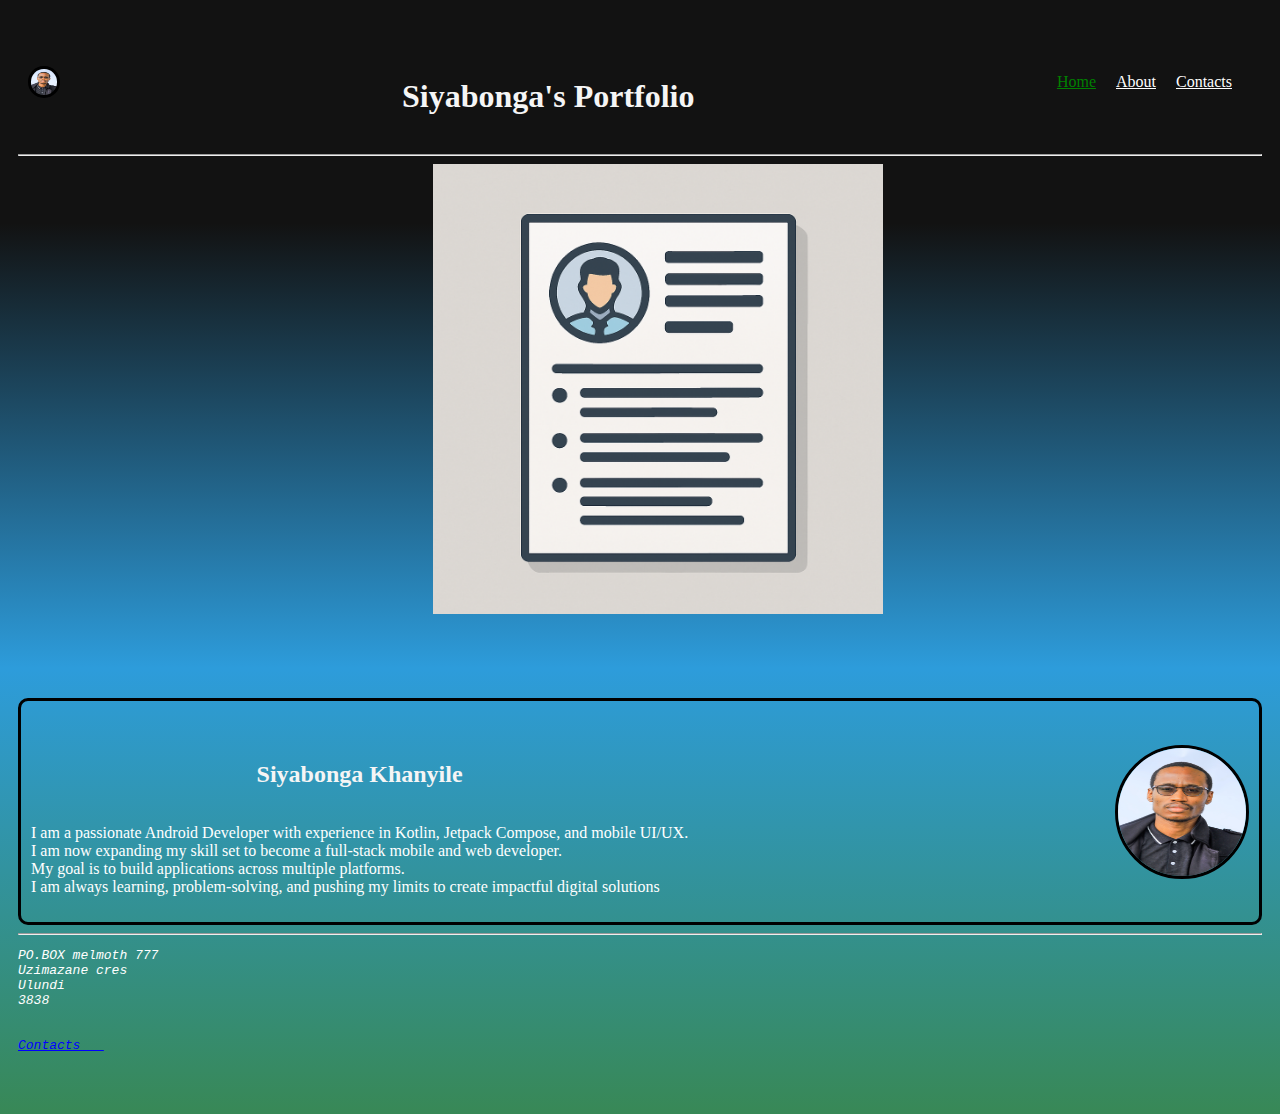
==== index.html @ def41e6e "finished. finishe version one of project." ====
<!DOCTYPE html>
<html lang="en">
<head>
    <meta charset="UTF-8">
    <meta name="viewport" content="width=device-width, initial-scale=1.0">
    <title>Home</title>
    <style>
        header {
            display: flex;
            align-items: center;
            justify-content: space-between;
            flex-direction: row;
            padding: 10px;
        }

        #navSection {
            display: flex;
            align-items: center;
            justify-content: space-between;
            flex-direction: row;
            padding: 10px;
        }

        #profile_pic {
            width: 2vw;
            height: 2vw; 
            border-radius: 50%;
            border: 3px solid #000000;
        }

        #profile_pic_bio {
            width: 10vw;
            height: 10vw; 
            border-radius: 50%;
            border: 3px solid #000000;
        }

        #big_profile_pic {
            object-fit:scale-down; 
            height: 50vh;
            width: 100vw;
            margin-bottom: 80px;
        }

        .link {
            margin: 10px;
        }

        a:link {
            color: white;
        }

        a:visited {
            color: white; 
        }

        a:hover {
            color: yellow; 
        }

        a:active {
            color: green;
        }

        body {
                background: linear-gradient( to bottom, 
                #121212 20%, 
                #2D9CDB 60%, 
                #388856 100% 
            );
            padding: 10px;
        }

        #bioSection {
            display: flex;
            flex-direction: row;
            align-items: center;
            justify-content: space-between;
            border-radius: 10px;
            border: 3px solid #000000;
            padding: 10px;
        }

        #bio{
            display: flex;
            flex-direction: column;
            align-items: center;
            justify-content: space-between;
        }

        h2,h1{
            margin-top: 50px;
            color: whitesmoke;
        }

        address{
            color: white;
        }

        p{
            color: white;
        }
    </style>
</head>
<body>
    <!--header-->
    <header>
        <img id="profile_pic" src="./Assets/IMG-20241114-WA0001.jpg" alt="profile image"/>
        <h1> Siyabonga's Portfolio</h1>
        <section id="navSection">

            <a class="link" style="color: green"  href="">
                Home
            </a>

            <a class="link" href="./about/about.html">
                About
            </a>
            
            <a class="link" href="./contacts/contacts.html">
                Contacts
            </a>
        </section>
    </header>
    <hr>

    <!-- sections-->
    <img id="big_profile_pic" src="./Assets/Portfolio.png" alt="profile pic"/>
    <section id="bioSection">
        <section id="bio">
            <h2>Siyabonga Khanyile</h2>
            <p>I am a passionate Android Developer with experience in Kotlin, Jetpack Compose, and mobile UI/UX.<br> 
                I am now expanding my skill set to become a full-stack mobile and web developer. <br>
                My goal is to build applications across multiple platforms.<br>
                I am always learning, problem-solving, and pushing my limits to create impactful digital solutions</p>
        </section>
        <img id="profile_pic_bio" src="./Assets/IMG-20241114-WA0001.jpg" alt="profile pic"/>
    </section>

    <!--footer-->
    <hr>
    <footer>
        <address>
            <pre>
PO.BOX melmoth 777
Uzimazane cres
Ulundi
3838

<a href="./contacts/contacts.html" style="color: blue;">
Contacts   
</a>
            </pre>
            
            
        </address>
    </footer>
</body>
</html>
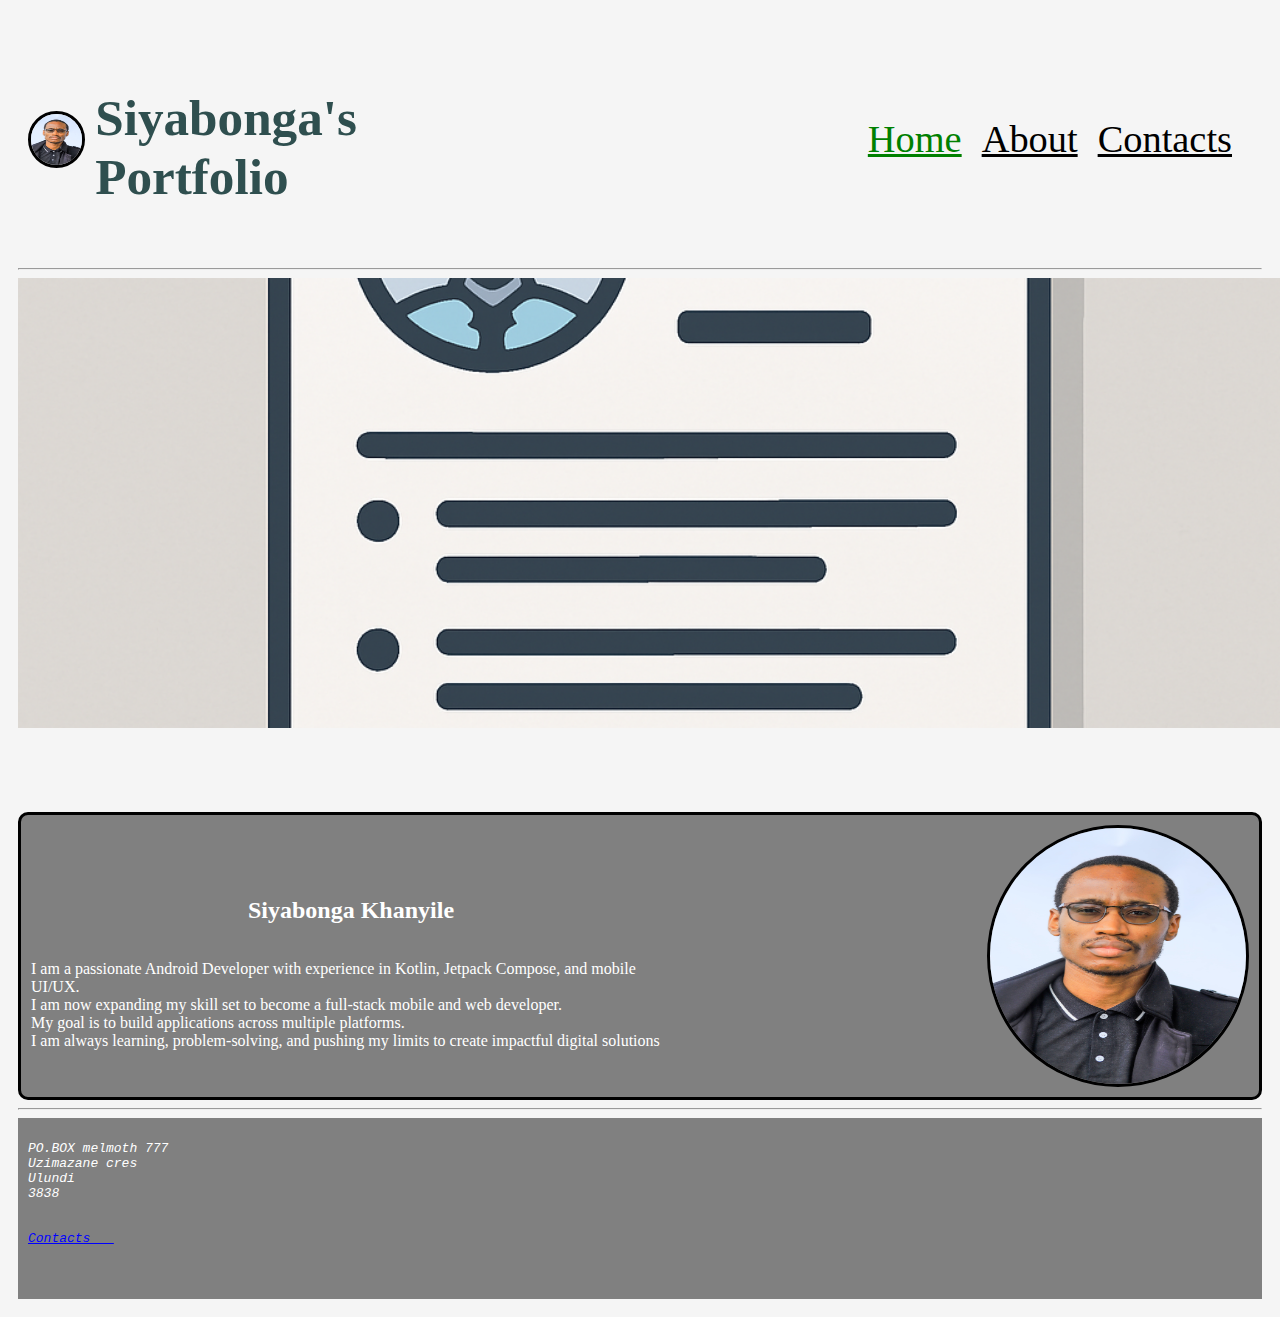
==== commit 6c125d49: "Modification: added animations to bio pic and made site responsive and look more simple." ====
--- a/index.html
+++ b/index.html
@@ -4,138 +4,51 @@
     <meta charset="UTF-8">
     <meta name="viewport" content="width=device-width, initial-scale=1.0">
     <title>Home</title>
-    <style>
-        header {
-            display: flex;
-            align-items: center;
-            justify-content: space-between;
-            flex-direction: row;
-            padding: 10px;
-        }
-
-        #navSection {
-            display: flex;
-            align-items: center;
-            justify-content: space-between;
-            flex-direction: row;
-            padding: 10px;
-        }
-
-        #profile_pic {
-            width: 2vw;
-            height: 2vw; 
-            border-radius: 50%;
-            border: 3px solid #000000;
-        }
-
-        #profile_pic_bio {
-            width: 10vw;
-            height: 10vw; 
-            border-radius: 50%;
-            border: 3px solid #000000;
-        }
-
-        #big_profile_pic {
-            object-fit:scale-down; 
-            height: 50vh;
-            width: 100vw;
-            margin-bottom: 80px;
-        }
-
-        .link {
-            margin: 10px;
-        }
-
-        a:link {
-            color: white;
-        }
-
-        a:visited {
-            color: white; 
-        }
-
-        a:hover {
-            color: yellow; 
-        }
-
-        a:active {
-            color: green;
-        }
-
-        body {
-                background: linear-gradient( to bottom, 
-                #121212 20%, 
-                #2D9CDB 60%, 
-                #388856 100% 
-            );
-            padding: 10px;
-        }
-
-        #bioSection {
-            display: flex;
-            flex-direction: row;
-            align-items: center;
-            justify-content: space-between;
-            border-radius: 10px;
-            border: 3px solid #000000;
-            padding: 10px;
-        }
-
-        #bio{
-            display: flex;
-            flex-direction: column;
-            align-items: center;
-            justify-content: space-between;
-        }
-
-        h2,h1{
-            margin-top: 50px;
-            color: whitesmoke;
-        }
-
-        address{
-            color: white;
-        }
-
-        p{
-            color: white;
-        }
-    </style>
+    <link rel="stylesheet" href="./Styles/homeStyles.css"/>
 </head>
 <body>
     <!--header-->
     <header>
-        <img id="profile_pic" src="./Assets/IMG-20241114-WA0001.jpg" alt="profile image"/>
-        <h1> Siyabonga's Portfolio</h1>
-        <section id="navSection">
+        <nav>
+            <section id="icon_and_name">
+                <img id="profile_pic" src="./Assets/IMG-20241114-WA0001.jpg" alt="profile image"/>
+                <h1> Siyabonga's Portfolio</h1>
+            </section>
+            
+            <section id="navSection">
 
-            <a class="link" style="color: green"  href="">
-                Home
-            </a>
+                <a class="link" style="color: green"  href="">
+                    Home
+                </a>
 
-            <a class="link" href="./about/about.html">
-                About
-            </a>
+                <a class="link" href="./about/about.html">
+                    About
+                </a>
             
-            <a class="link" href="./contacts/contacts.html">
-                Contacts
-            </a>
-        </section>
+                <a class="link" href="./contacts/contacts.html">
+                    Contacts
+                </a>
+            </section>
+        </nav>
+        
     </header>
     <hr>
 
-    <!-- sections-->
-    <img id="big_profile_pic" src="./Assets/Portfolio.png" alt="profile pic"/>
-    <section id="bioSection">
-        <section id="bio">
-            <h2>Siyabonga Khanyile</h2>
-            <p>I am a passionate Android Developer with experience in Kotlin, Jetpack Compose, and mobile UI/UX.<br> 
-                I am now expanding my skill set to become a full-stack mobile and web developer. <br>
-                My goal is to build applications across multiple platforms.<br>
-                I am always learning, problem-solving, and pushing my limits to create impactful digital solutions</p>
+    <!--main-->
+     <main>
+        <img id="big_profile_pic" src="./Assets/Portfolio.png" alt="profile pic"/>
+        <section id="bioSection">
+            <section id="bio">
+                <h2>Siyabonga Khanyile</h2>
+                <p>I am a passionate Android Developer with experience in Kotlin, Jetpack Compose, and mobile UI/UX.<br> 
+                    I am now expanding my skill set to become a full-stack mobile and web developer. <br>
+                    My goal is to build applications across multiple platforms.<br>
+                    I am always learning, problem-solving, and pushing my limits to create impactful digital solutions</p>
+            </section>
+            <img id="profile_pic_bio" src="./Assets/IMG-20241114-WA0001.jpg" alt="profile pic"/>
         </section>
-        <img id="profile_pic_bio" src="./Assets/IMG-20241114-WA0001.jpg" alt="profile pic"/>
-    </section>
+     </main>
+    
 
     <!--footer-->
     <hr>
--- a/Styles/homeStyles.css
+++ b/Styles/homeStyles.css
@@ -0,0 +1,137 @@
+nav {
+    display: flex;
+    align-items: center;
+    justify-content: space-between;
+    flex-direction: row;
+    padding: 10px;
+}
+
+#navSection {
+    display: flex;
+    align-items: center;
+    justify-content: space-between;
+    flex-direction: row;
+    padding: 10px;
+}
+
+#icon_and_name {
+    display: flex;
+    align-items: center;
+    justify-content:space-around;
+    flex-direction: row;
+}
+
+@media(max-width: 500px){
+    #icon_and_name {
+        flex-direction: column;
+        justify-content: center;
+        padding: 10px;
+    }
+
+}
+
+#profile_pic {
+    width: 4vw;
+    height: 4vw; 
+    border-radius: 50%;
+    border: 3px solid #000000;
+}
+
+#profile_pic_bio {
+    width: 20vw;
+    height: 20vw; 
+    border-radius: 50%;
+    border: 3px solid #000000;
+    transition:0.3s ease-in-out;
+}
+
+#profile_pic_bio:hover{
+    transform: scale(1.3);
+}
+
+#big_profile_pic {
+    object-fit:cover; 
+    height: 50vh;
+    width: 100vw;
+    margin-bottom: 80px;
+}
+
+.link {
+    margin: 10px;
+    font-size: 3vw;
+}
+
+a:link {
+    color: black;
+}
+
+a:visited {
+    color: black; 
+}
+
+a:hover {
+    color: yellow; 
+}
+
+a:active {
+    color: green;
+}
+
+body {
+    background-color: whitesmoke;
+    color: grey;
+    padding: 10px;
+}
+
+#bioSection {
+    display: flex;
+    flex-direction: row;
+    align-items: center;
+    justify-content: space-between;
+    border-radius: 10px;
+    border: 3px solid #000000;
+    background-color: grey;
+    padding: 10px;
+}
+
+
+
+#bio{
+    display: flex;
+    flex-direction: column;
+    align-items: center;
+    justify-content: space-between;
+}
+
+h2{
+    margin-top: 50px;
+    width: 50vw;
+    color: white;
+    text-align: center;
+}
+
+/* *{
+    border: 3px solid red;
+} */
+
+h1{
+    margin-top: 50px;
+    color: darkslategray;
+    font-size: 4vw;
+    padding: 10px;
+    width: 20vw;
+}
+
+address{
+    color: white;
+}
+
+footer{
+    background-color: grey;
+    padding: 10px;
+}
+
+p{
+    color: white;
+    width: 50vw;
+}